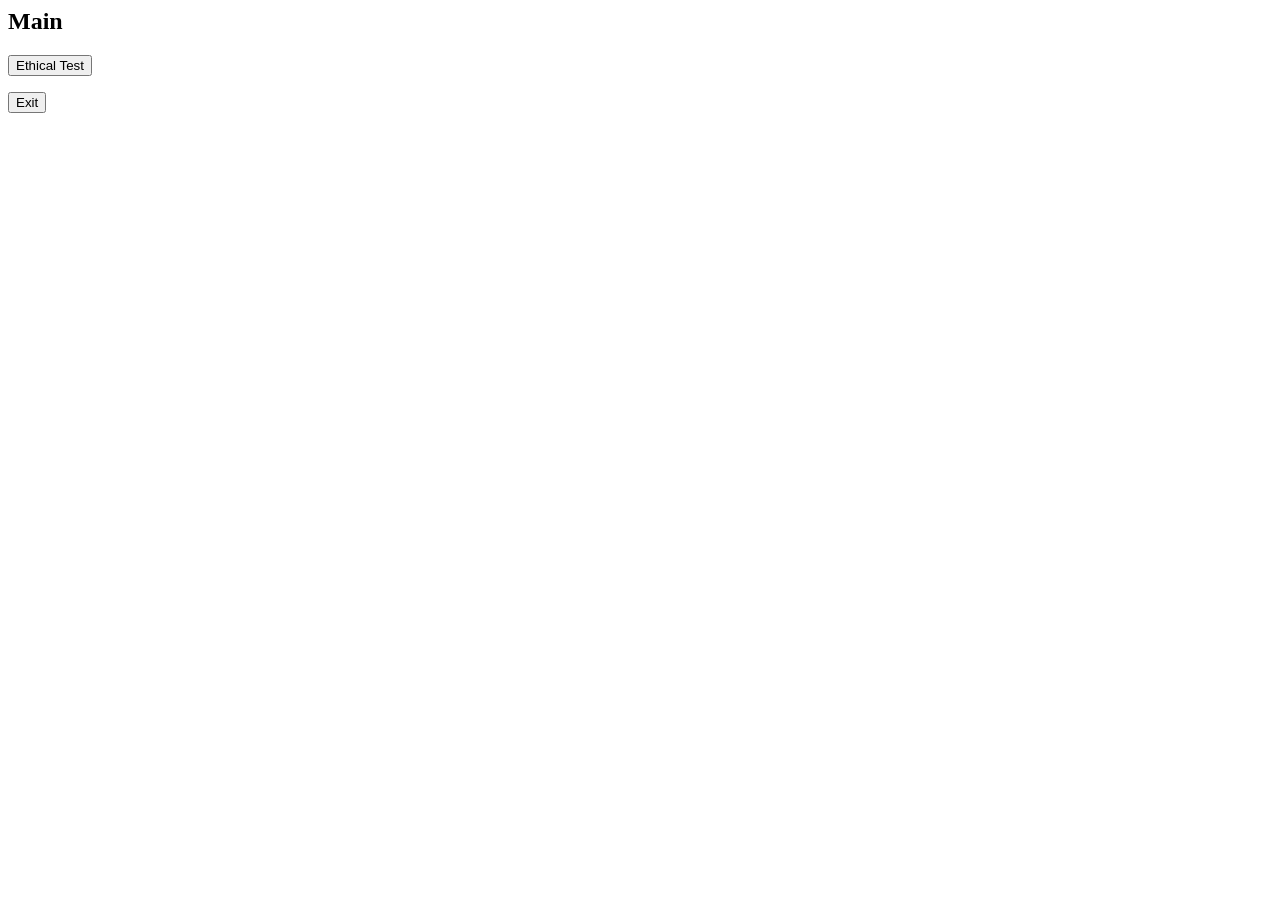
==== templates/main.html @ 2890eedc "Add files via upload" ====
<head>
    <meta name="viewport" content="width=device-width, initial-scale=1.0">
    <link rel="stylesheet" href="{{ url_for('static', filename='styles.css') }}">
</head>

<body>
    <div class="container">
        <h2>Main</h2>
        <form action="/ethics" method="post">
            <input type="submit" value="Ethical Test">
        </form>
        <form action="/" method="post">
            <input type="submit" value="Exit">
        </form>
    </div>
</body>
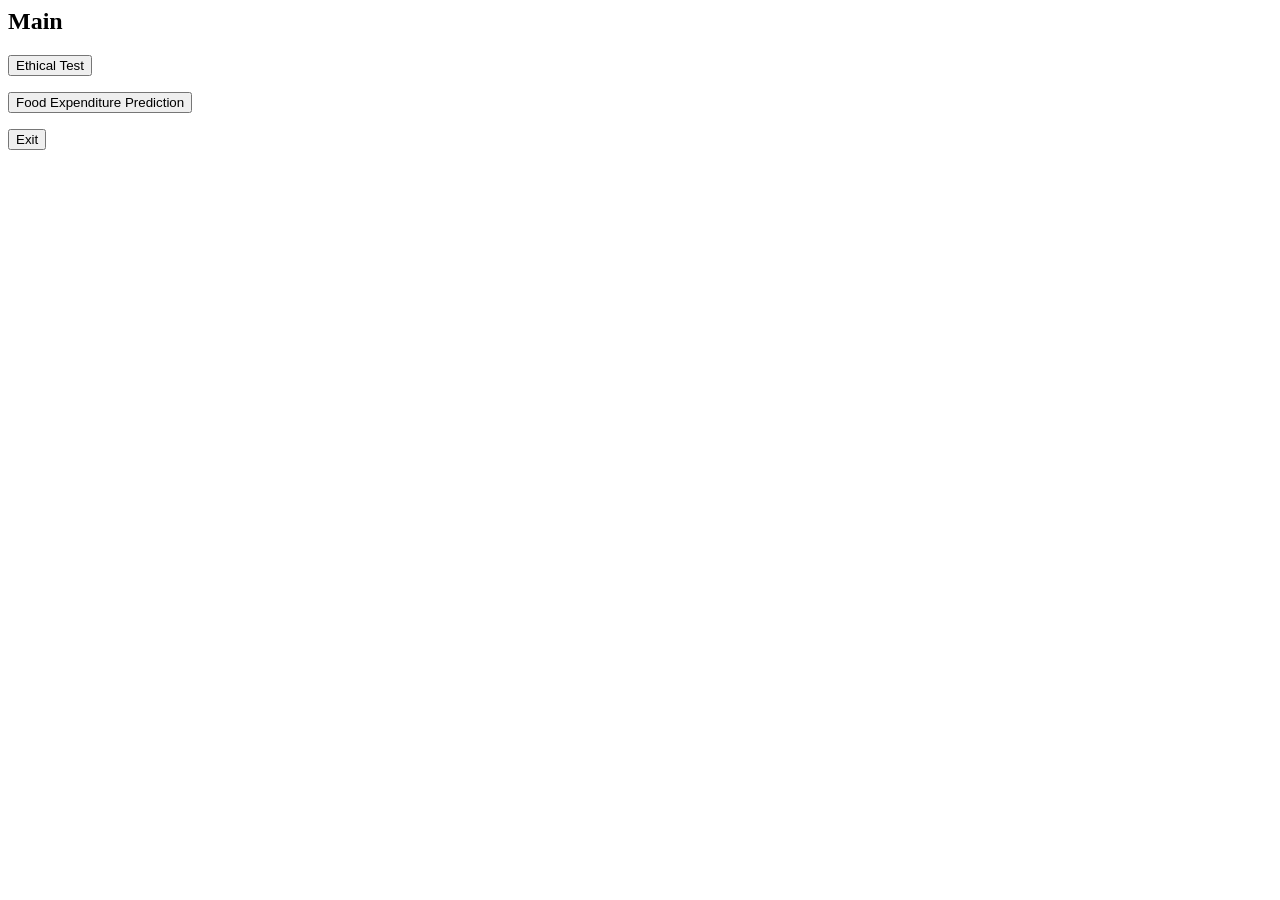
==== commit 199d7c14: "2" ====
--- a/templates/main.html
+++ b/templates/main.html
@@ -9,6 +9,9 @@
         <form action="/ethics" method="post">
             <input type="submit" value="Ethical Test">
         </form>
+        <form action="/econ" method="post">
+            <input type="submit" value="Food Expenditure Prediction">
+        </form>
         <form action="/" method="post">
             <input type="submit" value="Exit">
         </form>
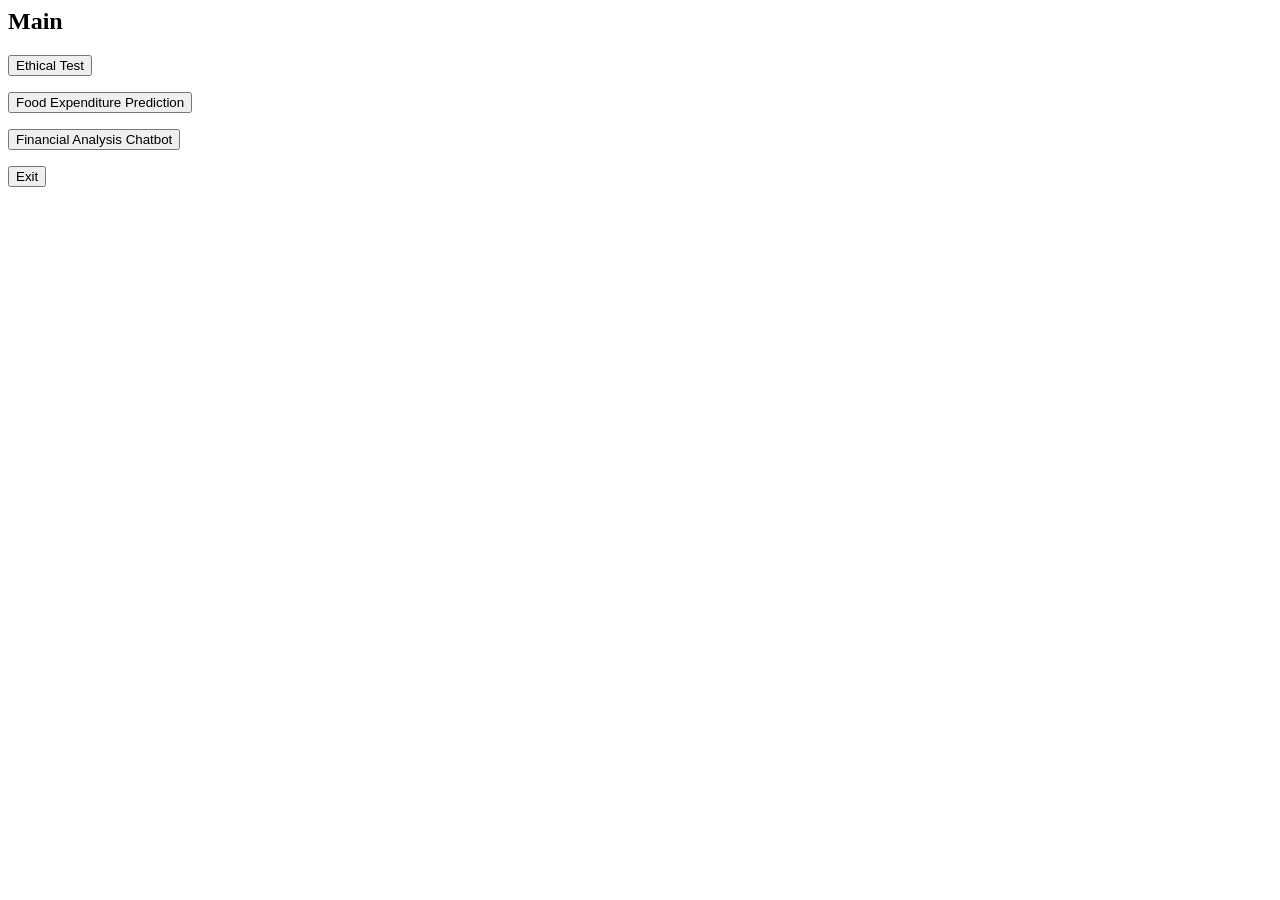
==== commit 9bdf287c: "4" ====
--- a/templates/main.html
+++ b/templates/main.html
@@ -12,6 +12,9 @@
         <form action="/econ" method="post">
             <input type="submit" value="Food Expenditure Prediction">
         </form>
+        <form action="/chatbot" method=""post">
+            <input type="submit" value="Financial Analysis Chatbot">
+        </form>
         <form action="/" method="post">
             <input type="submit" value="Exit">
         </form>
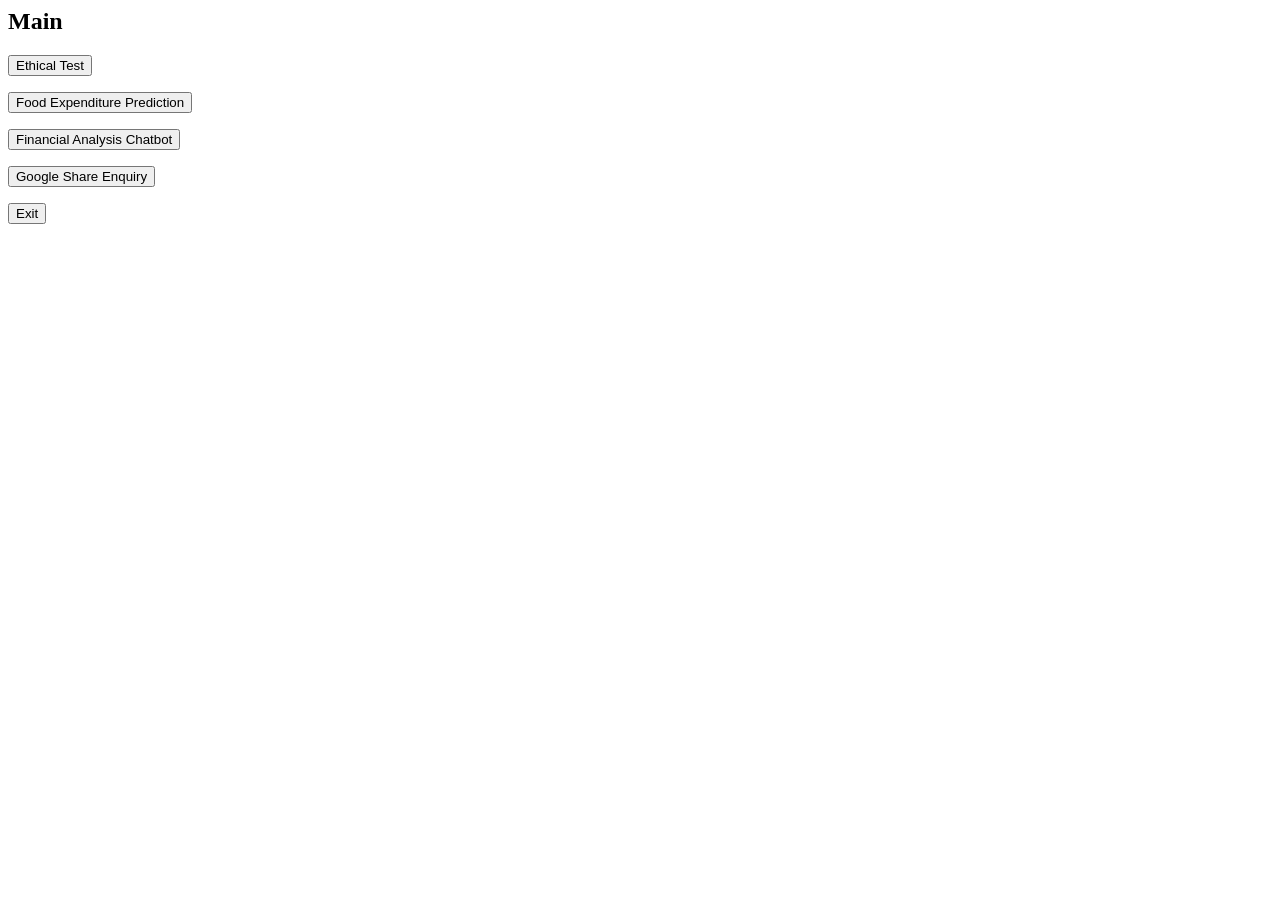
==== commit 1805e7e7: "6" ====
--- a/templates/main.html
+++ b/templates/main.html
@@ -15,6 +15,9 @@
         <form action="/chatbot" method=""post">
             <input type="submit" value="Financial Analysis Chatbot">
         </form>
+        <form action="/equity" method=""post">
+            <input type="submit" value="Google Share Enquiry">
+        </form>
         <form action="/" method="post">
             <input type="submit" value="Exit">
         </form>
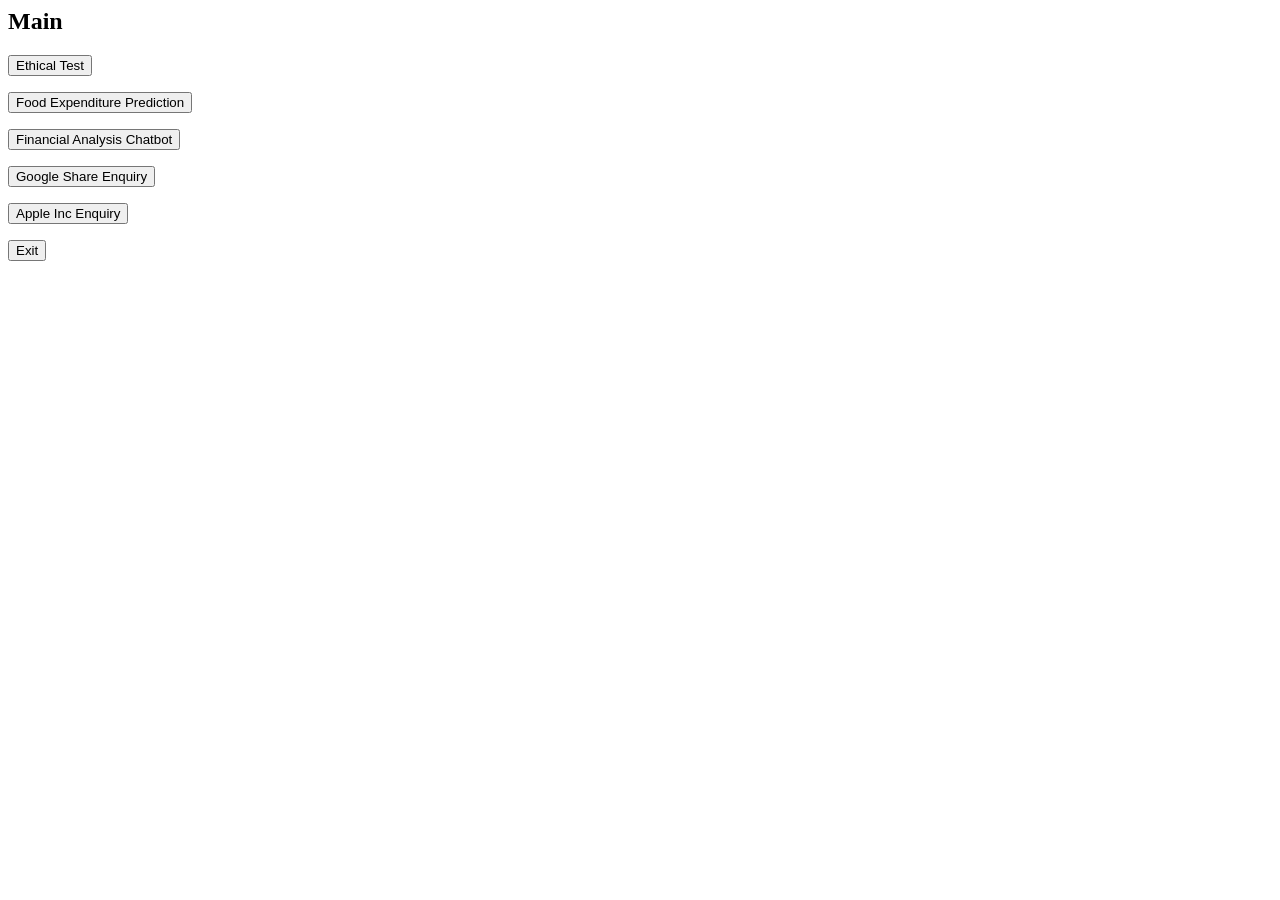
==== commit 39dbfdde: "7" ====
--- a/templates/main.html
+++ b/templates/main.html
@@ -18,6 +18,9 @@
         <form action="/equity" method=""post">
             <input type="submit" value="Google Share Enquiry">
         </form>
+        <form action="/apple" method=""post">
+            <input type="submit" value="Apple Inc Enquiry">
+        </form>
         <form action="/" method="post">
             <input type="submit" value="Exit">
         </form>
